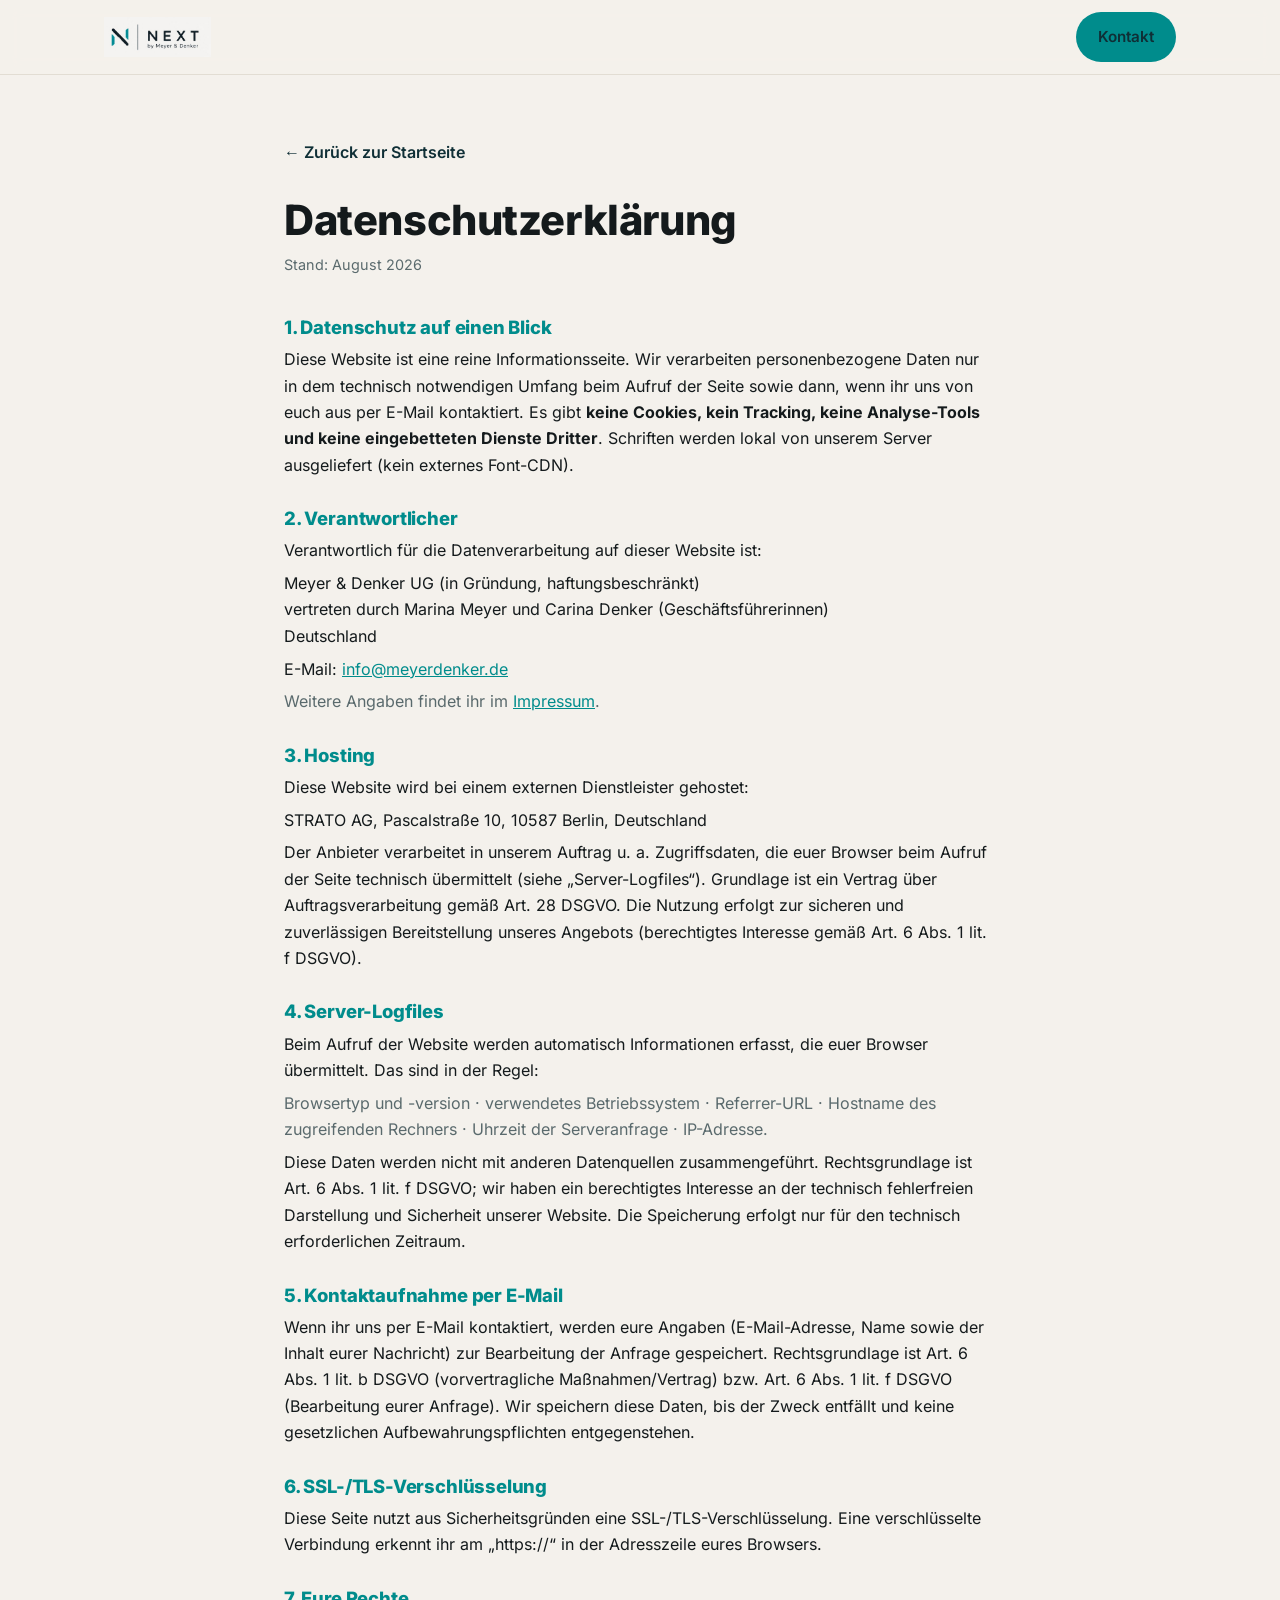
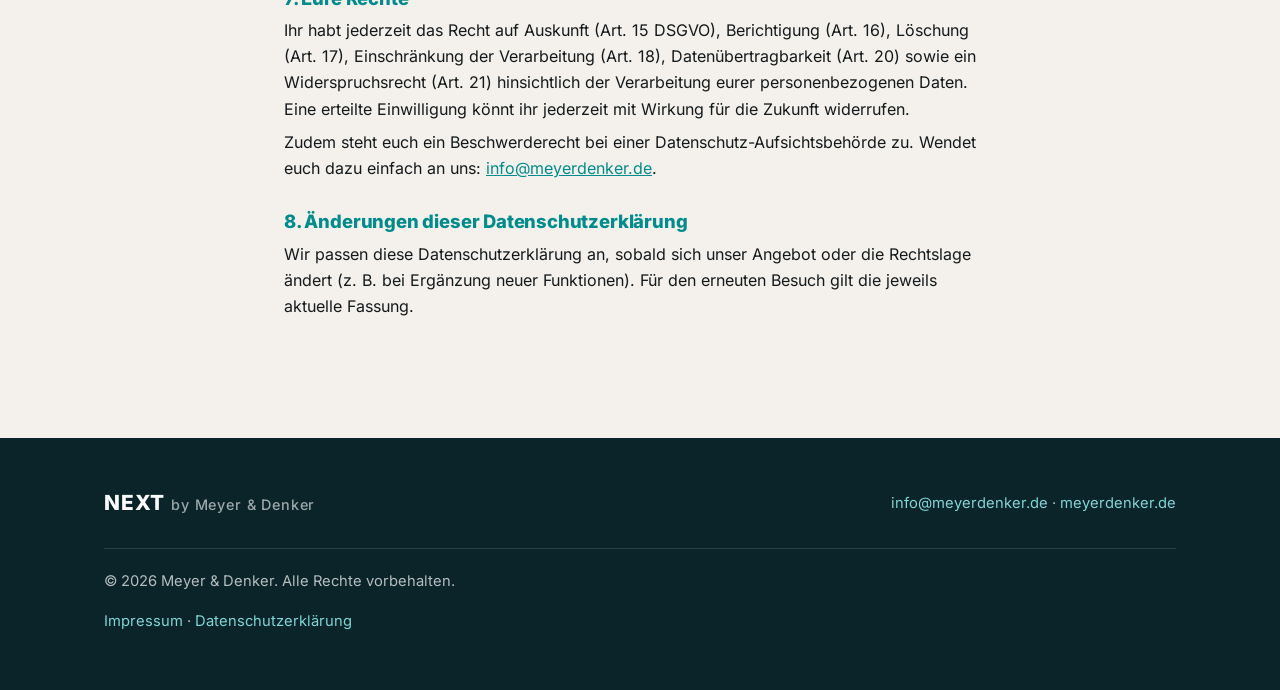
==== datenschutz.html @ 96882896 "Self-host Inter, add privacy policy, switch contact to info@ - Self-host Inter as a local variable w" ====
<!DOCTYPE html>
<html lang="de">
<head>
  <meta charset="UTF-8" />
  <meta name="viewport" content="width=device-width, initial-scale=1.0" />
  <title>Datenschutzerklärung – NEXT by Meyer &amp; Denker</title>
  <meta name="description" content="Datenschutzerklärung von Meyer &amp; Denker UG (in Gründung) – Informationen zur Verarbeitung personenbezogener Daten gemäß DSGVO." />
  <meta name="robots" content="index, follow" />
  <link rel="stylesheet" href="styles.css" />
</head>
<body>

  <!-- ===================== HEADER ===================== -->
  <header class="site-header">
    <div class="container">
      <a class="brand" href="index.html" aria-label="NEXT by Meyer &amp; Denker – Startseite">
        <img src="assets/logo.jpg" alt="NEXT by Meyer &amp; Denker Logo" />
      </a>
      <nav class="nav" aria-label="Hauptnavigation">
        <a class="btn btn-primary" href="index.html#kontakt">Kontakt</a>
      </nav>
    </div>
  </header>

  <!-- ===================== DATENSCHUTZ ===================== -->
  <main class="legal-page">
    <div class="container">
      <a class="back-link" href="index.html">&larr; Zurück zur Startseite</a>

      <h1>Datenschutzerklärung</h1>
      <p class="updated">Stand: August 2026</p>

      <div class="legal-block">
        <h2>1. Datenschutz auf einen Blick</h2>
        <p>Diese Website ist eine reine Informationsseite. Wir verarbeiten personenbezogene Daten nur
          in dem technisch notwendigen Umfang beim Aufruf der Seite sowie dann, wenn ihr uns von euch
          aus per E-Mail kontaktiert. Es gibt <strong>keine Cookies, kein Tracking, keine
          Analyse-Tools und keine eingebetteten Dienste Dritter</strong>. Schriften werden lokal von
          unserem Server ausgeliefert (kein externes Font-CDN).</p>
      </div>

      <div class="legal-block">
        <h2>2. Verantwortlicher</h2>
        <p>Verantwortlich für die Datenverarbeitung auf dieser Website ist:</p>
        <p>Meyer &amp; Denker UG (in Gründung, haftungsbeschränkt)<br />
          vertreten durch Marina Meyer und Carina Denker (Geschäftsführerinnen)<br />
          Deutschland</p>
        <p>E-Mail: <a href="mailto:info@meyerdenker.de">info@meyerdenker.de</a></p>
        <p class="muted">Weitere Angaben findet ihr im <a href="impressum.html">Impressum</a>.</p>
      </div>

      <div class="legal-block">
        <h2>3. Hosting</h2>
        <p>Diese Website wird bei einem externen Dienstleister gehostet:</p>
        <p>STRATO AG, Pascalstraße 10, 10587 Berlin, Deutschland</p>
        <p>Der Anbieter verarbeitet in unserem Auftrag u. a. Zugriffsdaten, die euer Browser beim
          Aufruf der Seite technisch übermittelt (siehe „Server-Logfiles“). Grundlage ist ein Vertrag
          über Auftragsverarbeitung gemäß Art. 28 DSGVO. Die Nutzung erfolgt zur sicheren und
          zuverlässigen Bereitstellung unseres Angebots (berechtigtes Interesse gemäß
          Art. 6 Abs. 1 lit. f DSGVO).</p>
      </div>

      <div class="legal-block">
        <h2>4. Server-Logfiles</h2>
        <p>Beim Aufruf der Website werden automatisch Informationen erfasst, die euer Browser
          übermittelt. Das sind in der Regel:</p>
        <p class="muted">Browsertyp und -version · verwendetes Betriebssystem · Referrer-URL ·
          Hostname des zugreifenden Rechners · Uhrzeit der Serveranfrage · IP-Adresse.</p>
        <p>Diese Daten werden nicht mit anderen Datenquellen zusammengeführt. Rechtsgrundlage ist
          Art. 6 Abs. 1 lit. f DSGVO; wir haben ein berechtigtes Interesse an der technisch
          fehlerfreien Darstellung und Sicherheit unserer Website. Die Speicherung erfolgt nur für
          den technisch erforderlichen Zeitraum.</p>
      </div>

      <div class="legal-block">
        <h2>5. Kontaktaufnahme per E-Mail</h2>
        <p>Wenn ihr uns per E-Mail kontaktiert, werden eure Angaben (E-Mail-Adresse, Name sowie der
          Inhalt eurer Nachricht) zur Bearbeitung der Anfrage gespeichert. Rechtsgrundlage ist
          Art. 6 Abs. 1 lit. b DSGVO (vorvertragliche Maßnahmen/Vertrag) bzw. Art. 6 Abs. 1 lit. f
          DSGVO (Bearbeitung eurer Anfrage). Wir speichern diese Daten, bis der Zweck entfällt und
          keine gesetzlichen Aufbewahrungspflichten entgegenstehen.</p>
      </div>

      <div class="legal-block">
        <h2>6. SSL-/TLS-Verschlüsselung</h2>
        <p>Diese Seite nutzt aus Sicherheitsgründen eine SSL-/TLS-Verschlüsselung. Eine
          verschlüsselte Verbindung erkennt ihr am „https://“ in der Adresszeile eures Browsers.</p>
      </div>

      <div class="legal-block">
        <h2>7. Eure Rechte</h2>
        <p>Ihr habt jederzeit das Recht auf Auskunft (Art. 15 DSGVO), Berichtigung (Art. 16),
          Löschung (Art. 17), Einschränkung der Verarbeitung (Art. 18), Datenübertragbarkeit
          (Art. 20) sowie ein Widerspruchsrecht (Art. 21) hinsichtlich der Verarbeitung eurer
          personenbezogenen Daten. Eine erteilte Einwilligung könnt ihr jederzeit mit Wirkung für die
          Zukunft widerrufen.</p>
        <p>Zudem steht euch ein Beschwerderecht bei einer Datenschutz-Aufsichtsbehörde zu. Wendet
          euch dazu einfach an uns: <a href="mailto:info@meyerdenker.de">info@meyerdenker.de</a>.</p>
      </div>

      <div class="legal-block">
        <h2>8. Änderungen dieser Datenschutzerklärung</h2>
        <p>Wir passen diese Datenschutzerklärung an, sobald sich unser Angebot oder die
          Rechtslage ändert (z. B. bei Ergänzung neuer Funktionen). Für den erneuten Besuch gilt die
          jeweils aktuelle Fassung.</p>
      </div>
    </div>
  </main>

  <!-- ===================== FOOTER ===================== -->
  <footer class="site-footer">
    <div class="container">
      <div class="footer-top">
        <div class="footer-brand">NEXT <span style="font-weight:500;font-size:.9rem;color:rgba(255,255,255,.6)">by Meyer &amp; Denker</span></div>
        <div>
          <a href="mailto:info@meyerdenker.de">info@meyerdenker.de</a> ·
          <a href="https://meyerdenker.de" target="_blank" rel="noopener">meyerdenker.de</a>
        </div>
      </div>
      <div class="legal">
        <p>© 2026 Meyer &amp; Denker. Alle Rechte vorbehalten.</p>
        <p>
          <a href="impressum.html" style="color:#7fd6d6">Impressum</a> ·
          <a href="datenschutz.html" style="color:#7fd6d6">Datenschutzerklärung</a>
        </p>
      </div>
    </div>
  </footer>

</body>
</html>
---- styles.css ----
/* =========================================================================
   NEXT by Meyer & Denker – Landingpage
   Farben & Schriften aus der Marken-Präsentation abgeleitet.
   ========================================================================= */

/* Inter selbst gehostet (Variable Font, deckt alle Strichstärken ab).
   Keine externe Font-CDN – DSGVO-freundlich, keine Fremdanfragen. */
@font-face {
  font-family: "Inter";
  font-style: normal;
  font-weight: 100 900;
  font-display: swap;
  src: url("assets/fonts/inter-var.woff2") format("woff2");
}

:root {
  --petrol:        #008C8C; /* Primär / Akzent */
  --petrol-dark:   #0F2F36; /* Hero / dunkle Flächen */
  --petrol-deep:   #0a2429; /* noch dunkler (Footer) */
  --cream:         #F4F1EC; /* heller Hintergrund */
  --terracotta:    #CE7359; /* sekundärer Akzent */
  --ink:           #141a1c; /* Fließtext */
  --muted:         #5a6a6d; /* gedämpfter Text */
  --white:         #ffffff;
  --line:          #e2ddd3; /* feine Trennlinien auf Creme */

  --maxw: 1120px;
  --radius: 16px;
  --shadow: 0 12px 40px rgba(15, 47, 54, 0.12);
  --shadow-sm: 0 4px 16px rgba(15, 47, 54, 0.08);

  --font: "Inter", -apple-system, BlinkMacSystemFont, "Segoe UI", Roboto,
          Helvetica, Arial, sans-serif;
}

* { box-sizing: border-box; }

html { scroll-behavior: smooth; }

body {
  margin: 0;
  font-family: var(--font);
  color: var(--ink);
  background: var(--cream);
  line-height: 1.65;
  -webkit-font-smoothing: antialiased;
  text-rendering: optimizeLegibility;
}

h1, h2, h3 { line-height: 1.15; margin: 0 0 .5em; font-weight: 800; letter-spacing: -0.01em; }
p { margin: 0 0 1rem; }
a { color: var(--petrol); }

img { max-width: 100%; display: block; }

.container {
  width: 100%;
  max-width: var(--maxw);
  margin: 0 auto;
  padding: 0 24px;
}

/* --- Section rhythm ------------------------------------------------------ */
section { padding: 84px 0; }
.section-head { max-width: 720px; margin-bottom: 44px; }
.eyebrow {
  display: inline-block;
  font-size: .8rem;
  font-weight: 700;
  letter-spacing: .16em;
  text-transform: uppercase;
  color: var(--petrol);
  margin-bottom: 14px;
}
.section-head h2 { font-size: clamp(1.7rem, 3.5vw, 2.5rem); }
.section-head p { color: var(--muted); font-size: 1.08rem; margin: 0; }

.bg-cream { background: var(--cream); }
.bg-white { background: var(--white); }

/* --- Buttons ------------------------------------------------------------- */
.btn {
  display: inline-block;
  padding: 14px 28px;
  border-radius: 999px;
  font-weight: 700;
  text-decoration: none;
  font-size: 1rem;
  transition: transform .15s ease, box-shadow .15s ease, background .15s ease;
  cursor: pointer;
  border: 2px solid transparent;
}
.btn-primary { background: var(--petrol); color: var(--white); }
.btn-primary:hover { background: #00a1a1; transform: translateY(-2px); box-shadow: var(--shadow-sm); }
.btn-light { background: var(--white); color: var(--petrol-dark); }
.btn-light:hover { transform: translateY(-2px); box-shadow: var(--shadow-sm); }
.btn-outline { background: transparent; color: var(--petrol-dark); border-color: var(--petrol-dark); }
.btn-outline:hover { background: var(--petrol-dark); color: var(--white); }

/* --- Header -------------------------------------------------------------- */
.site-header {
  position: sticky;
  top: 0;
  z-index: 50;
  background: rgba(244, 241, 236, 0.9);
  backdrop-filter: saturate(180%) blur(10px);
  border-bottom: 1px solid var(--line);
}
.site-header .container {
  display: flex;
  align-items: center;
  justify-content: space-between;
  height: 74px;
}
.brand img { height: 40px; width: auto; }
.nav { display: flex; align-items: center; gap: 28px; }
.nav a { color: var(--petrol-dark); text-decoration: none; font-weight: 600; font-size: .95rem; }
.nav a:hover { color: var(--petrol); }
.nav .btn { padding: 10px 20px; }
.nav-links { display: flex; gap: 28px; }

/* --- Hero ---------------------------------------------------------------- */
.hero {
  background: radial-gradient(1200px 600px at 80% -10%, rgba(0,140,140,.35), transparent 60%),
              var(--petrol-dark);
  color: var(--white);
  padding: 96px 0 104px;
  position: relative;
  overflow: hidden;
}
.hero .claim {
  font-size: .82rem; font-weight: 700; letter-spacing: .22em; text-transform: uppercase;
  color: #7fd6d6; margin-bottom: 22px;
}
.hero h1 {
  font-size: clamp(2.2rem, 5.5vw, 3.8rem);
  max-width: 14ch;
  margin-bottom: 20px;
}
.hero .lead {
  font-size: clamp(1.05rem, 2vw, 1.3rem);
  color: rgba(255,255,255,.82);
  max-width: 56ch;
  margin-bottom: 34px;
}
.hero-actions { display: flex; flex-wrap: wrap; gap: 14px; }
.hero .pill-row { display: flex; flex-wrap: wrap; gap: 10px; margin-top: 40px; }
.pill {
  border: 1px solid rgba(255,255,255,.25);
  color: rgba(255,255,255,.9);
  padding: 8px 16px; border-radius: 999px; font-size: .9rem; font-weight: 600;
}

/* --- Über uns ------------------------------------------------------------ */
.founders { display: grid; grid-template-columns: 1fr 1fr; gap: 32px; }
.founder-card {
  background: var(--white);
  border-radius: var(--radius);
  padding: 32px;
  box-shadow: var(--shadow-sm);
  border: 1px solid var(--line);
  display: flex;
  gap: 24px;
  align-items: flex-start;
}
.founder-card .avatar {
  flex: 0 0 auto;
  width: 108px; height: 108px;
  border-radius: 50%;
  overflow: hidden;
  background: var(--petrol-dark);
  box-shadow: var(--shadow-sm);
}
.founder-card .avatar img { width: 100%; height: 100%; object-fit: cover; }
.founder-card h3 { font-size: 1.3rem; margin-bottom: 4px; }
.founder-card .role { color: var(--petrol); font-weight: 600; font-size: .92rem; margin-bottom: 12px; }
.founder-card ul { margin: 0; padding-left: 18px; color: var(--muted); font-size: .95rem; }
.founder-quote {
  grid-column: 1 / -1;
  background: var(--petrol-dark);
  color: var(--white);
  border-radius: var(--radius);
  padding: 32px 40px;
  font-size: 1.15rem;
  font-style: italic;
}
.founder-quote strong { color: #7fd6d6; font-style: normal; }

/* --- Karten-Grids (Personas, Mehrwert) ----------------------------------- */
.grid-3 { display: grid; grid-template-columns: repeat(3, 1fr); gap: 24px; }
.grid-2 { display: grid; grid-template-columns: repeat(2, 1fr); gap: 24px; }
.card {
  background: var(--white);
  border: 1px solid var(--line);
  border-radius: var(--radius);
  padding: 28px;
  box-shadow: var(--shadow-sm);
}
.card .tag {
  display: inline-block; font-size: .78rem; font-weight: 700; letter-spacing: .06em;
  text-transform: uppercase; color: var(--terracotta); margin-bottom: 8px;
}
.card h3 { font-size: 1.2rem; }
.card p { color: var(--muted); font-size: .96rem; margin-bottom: .6rem; }
.card .relevant { font-size: .9rem; color: var(--petrol-dark); }
.card .relevant strong { color: var(--petrol); }

/* Mehrwert list-cards */
.value-card { padding: 32px; }
.value-card h3 { font-size: 1.35rem; margin-bottom: 18px; }
.value-list { list-style: none; margin: 0; padding: 0; }
.value-list li { position: relative; padding-left: 30px; margin-bottom: 16px; color: var(--muted); }
.value-list li::before {
  content: ""; position: absolute; left: 0; top: .55em;
  width: 12px; height: 12px; border-radius: 3px;
  background: var(--petrol);
}
.value-list li strong { color: var(--ink); display: block; }

/* --- Vision -------------------------------------------------------------- */
.vision {
  background: var(--petrol-dark);
  color: var(--white);
}
.vision .eyebrow { color: #7fd6d6; }
.vision h2 { color: var(--white); font-size: clamp(1.7rem, 3.5vw, 2.5rem); }
.vision p { color: rgba(255,255,255,.82); font-size: 1.12rem; max-width: 70ch; }
.vision .highlight { color: var(--white); font-weight: 600; }

/* --- Konzept ------------------------------------------------------------- */
.concept-grid { display: grid; grid-template-columns: repeat(4, 1fr); gap: 20px; margin-bottom: 40px; }
.stat {
  background: var(--white); border: 1px solid var(--line); border-radius: var(--radius);
  padding: 26px; box-shadow: var(--shadow-sm);
}
.stat .num { font-size: 2rem; font-weight: 800; color: var(--petrol); line-height: 1; margin-bottom: 8px; }
.stat .label { color: var(--muted); font-size: .95rem; }

.design-grid { display: grid; grid-template-columns: repeat(3, 1fr); gap: 24px; }
.design-col h3 {
  font-size: 1.1rem; padding-bottom: 12px; margin-bottom: 16px;
  border-bottom: 2px solid var(--petrol);
}
.design-col ul { margin: 0; padding-left: 18px; color: var(--muted); font-size: .95rem; }
.design-col ul li { margin-bottom: 8px; }
.design-col.optional h3 { border-color: var(--terracotta); }
.timeframe {
  margin-top: 32px; text-align: center; font-weight: 600; color: var(--petrol-dark);
  background: var(--white); border: 1px dashed var(--petrol); border-radius: 999px;
  padding: 12px; box-shadow: var(--shadow-sm);
}

/* --- Preise -------------------------------------------------------------- */
.pricing { display: grid; grid-template-columns: 1.1fr 1fr; gap: 32px; align-items: start; }
.price-card {
  background: var(--petrol-dark); color: var(--white);
  border-radius: var(--radius); padding: 40px; box-shadow: var(--shadow);
}
.price-card .badge {
  display: inline-block; background: var(--terracotta); color: var(--white);
  font-size: .8rem; font-weight: 700; letter-spacing: .06em; text-transform: uppercase;
  padding: 6px 14px; border-radius: 999px; margin-bottom: 20px;
}
.price-card .amount { font-size: 3rem; font-weight: 800; line-height: 1; }
.price-card .was { color: rgba(255,255,255,.55); text-decoration: line-through; font-size: 1.2rem; margin-left: 8px; }
.price-card .amount-sub { color: rgba(255,255,255,.8); margin-top: 8px; }
.price-notes h3 { font-size: 1.15rem; }
.price-notes ul { margin: 0; padding-left: 18px; color: var(--muted); font-size: .95rem; }
.price-notes ul li { margin-bottom: 10px; }
.price-notes .vat { font-size: .85rem; color: var(--muted); margin-top: 16px; }

/* --- Kontakt / CTA ------------------------------------------------------- */
.cta {
  background: radial-gradient(900px 500px at 15% 120%, rgba(206,115,89,.35), transparent 60%),
              var(--petrol);
  color: var(--white);
  text-align: center;
}
.cta h2 { font-size: clamp(2rem, 5vw, 3.2rem); color: var(--white); }
.cta p { color: rgba(255,255,255,.9); font-size: 1.15rem; max-width: 52ch; margin: 0 auto 30px; }
.cta-links { display: flex; flex-wrap: wrap; gap: 16px; justify-content: center; }
.cta-links a.mail { font-size: 1.25rem; font-weight: 700; color: var(--white); text-decoration: none; }

/* --- Footer -------------------------------------------------------------- */
.site-footer {
  background: var(--petrol-deep);
  color: rgba(255,255,255,.7);
  padding: 48px 0 40px;
  font-size: .92rem;
}
.site-footer .footer-top {
  display: flex; justify-content: space-between; align-items: center;
  flex-wrap: wrap; gap: 20px; margin-bottom: 28px;
}
.site-footer .footer-brand { color: var(--white); font-weight: 800; font-size: 1.3rem; letter-spacing: .04em; }
.site-footer a { color: #7fd6d6; text-decoration: none; }
.site-footer .legal { border-top: 1px solid rgba(255,255,255,.12); padding-top: 20px; }
.site-footer .placeholder { color: #d8a08c; }

/* --- Responsive ---------------------------------------------------------- */
@media (max-width: 900px) {
  .grid-3, .concept-grid, .design-grid { grid-template-columns: 1fr 1fr; }
  .founders, .grid-2, .pricing { grid-template-columns: 1fr; }
  .nav-links { display: none; }
}
@media (max-width: 560px) {
  section { padding: 60px 0; }
  .grid-3, .concept-grid, .design-grid { grid-template-columns: 1fr; }
  .founder-card { flex-direction: column; align-items: center; text-align: center; }
  .founder-card ul { text-align: left; }
  .price-card { padding: 28px; }
  .price-card .amount { font-size: 2.4rem; }
}

/* --- Rechtsseiten (Impressum / Datenschutz) ------------------------------ */
.legal-page { padding: 64px 0 88px; }
.legal-page .container { max-width: 760px; }
.legal-page h1 { font-size: clamp(1.9rem, 4vw, 2.6rem); margin-bottom: 8px; }
.legal-page .updated { color: var(--muted); font-size: .9rem; margin-bottom: 40px; }
.legal-block { margin-bottom: 30px; }
.legal-block h2 {
  font-size: 1.15rem;
  color: var(--petrol);
  margin-bottom: 8px;
}
.legal-block p { color: var(--ink); margin-bottom: .4rem; }
.legal-block p.muted { color: var(--muted); }
.legal-block a { color: var(--petrol); word-break: break-word; }
.legal-block .todo { color: var(--terracotta); font-weight: 600; }
.back-link {
  display: inline-block; margin-bottom: 32px; font-weight: 600;
  text-decoration: none; color: var(--petrol-dark);
}
.back-link:hover { color: var(--petrol); }
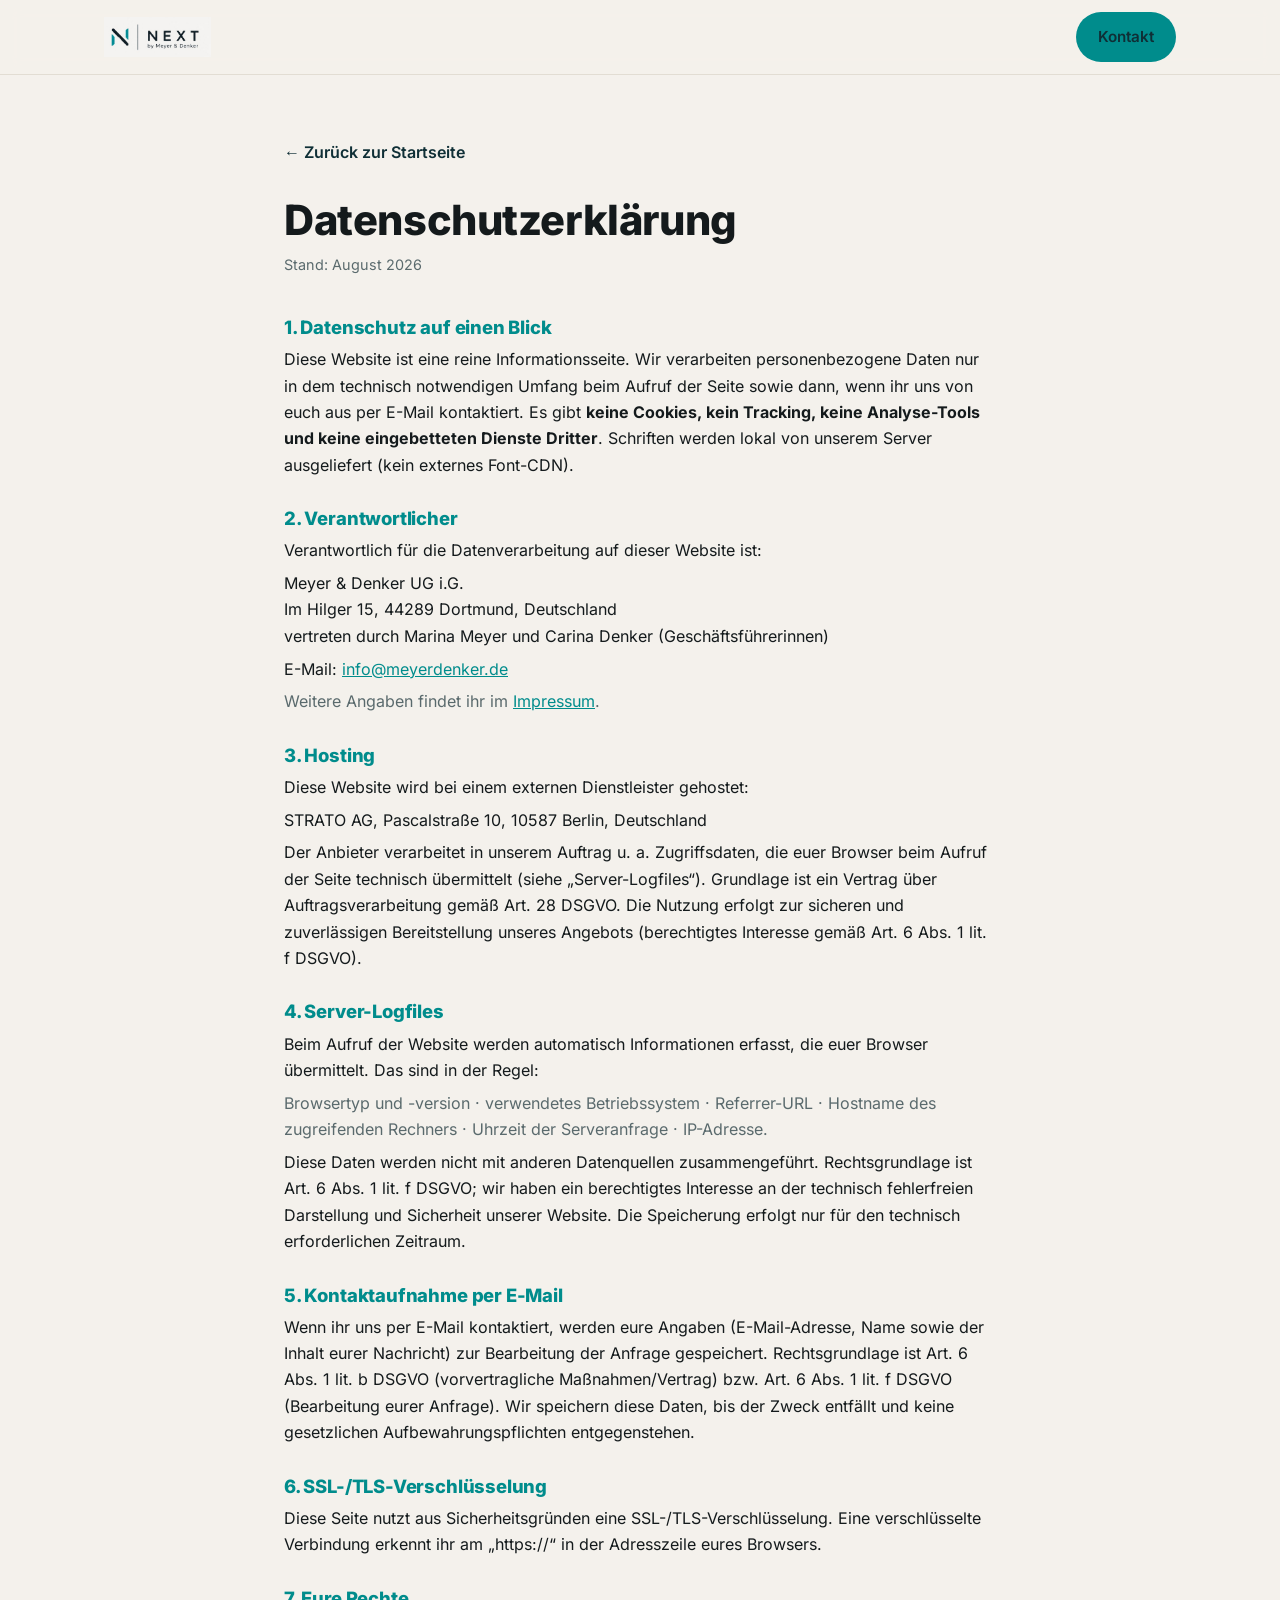
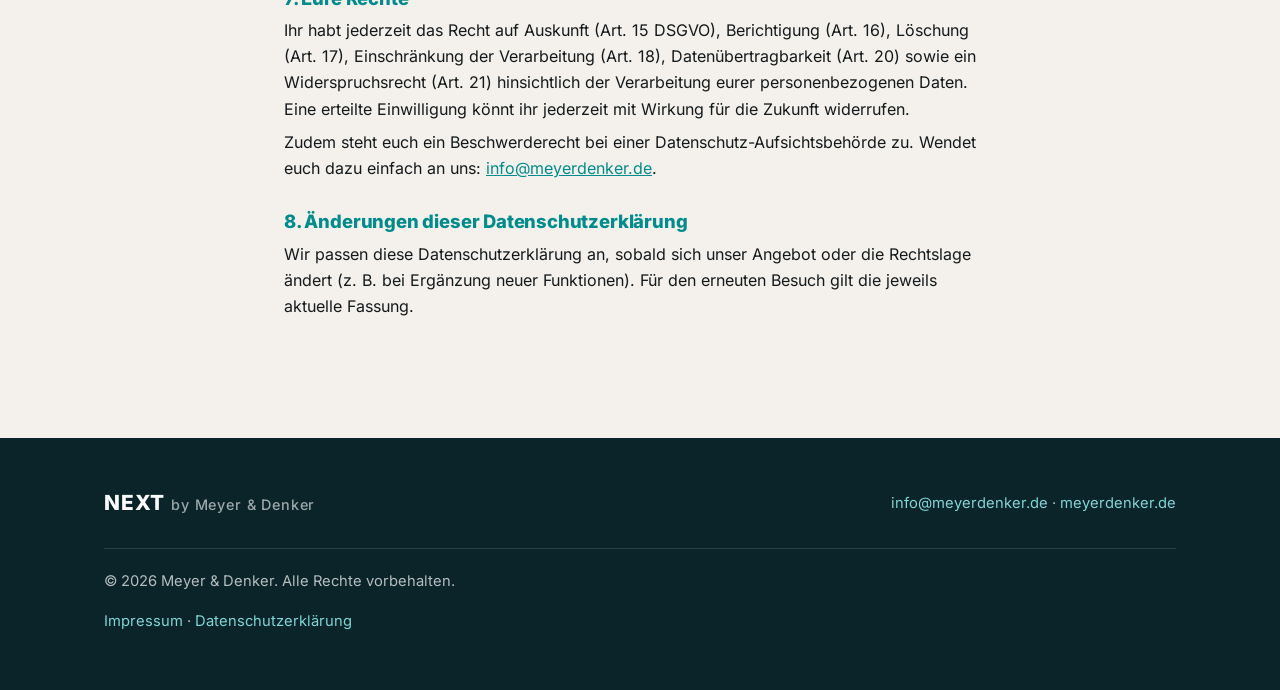
==== commit 120d91f2: "Major content & SEO overhaul of the landing page Content (index.html): - New hero headline/subheadli" ====
--- a/datenschutz.html
+++ b/datenschutz.html
@@ -6,6 +6,7 @@
   <title>Datenschutzerklärung – NEXT by Meyer &amp; Denker</title>
   <meta name="description" content="Datenschutzerklärung von Meyer &amp; Denker UG (in Gründung) – Informationen zur Verarbeitung personenbezogener Daten gemäß DSGVO." />
   <meta name="robots" content="index, follow" />
+  <link rel="canonical" href="https://meyerdenker.de/datenschutz.html" />
   <link rel="stylesheet" href="styles.css" />
 </head>
 <body>
@@ -42,9 +43,9 @@
       <div class="legal-block">
         <h2>2. Verantwortlicher</h2>
         <p>Verantwortlich für die Datenverarbeitung auf dieser Website ist:</p>
-        <p>Meyer &amp; Denker UG (in Gründung, haftungsbeschränkt)<br />
-          vertreten durch Marina Meyer und Carina Denker (Geschäftsführerinnen)<br />
-          Deutschland</p>
+        <p>Meyer &amp; Denker UG i.G.<br />
+          Im Hilger 15, 44289 Dortmund, Deutschland<br />
+          vertreten durch Marina Meyer und Carina Denker (Geschäftsführerinnen)</p>
         <p>E-Mail: <a href="mailto:info@meyerdenker.de">info@meyerdenker.de</a></p>
         <p class="muted">Weitere Angaben findet ihr im <a href="impressum.html">Impressum</a>.</p>
       </div>
--- a/styles.css
+++ b/styles.css
@@ -250,24 +250,39 @@
   padding: 12px; box-shadow: var(--shadow-sm);
 }
 
-/* --- Preise -------------------------------------------------------------- */
-.pricing { display: grid; grid-template-columns: 1.1fr 1fr; gap: 32px; align-items: start; }
-.price-card {
-  background: var(--petrol-dark); color: var(--white);
-  border-radius: var(--radius); padding: 40px; box-shadow: var(--shadow);
-}
-.price-card .badge {
-  display: inline-block; background: var(--terracotta); color: var(--white);
-  font-size: .8rem; font-weight: 700; letter-spacing: .06em; text-transform: uppercase;
-  padding: 6px 14px; border-radius: 999px; margin-bottom: 20px;
-}
-.price-card .amount { font-size: 3rem; font-weight: 800; line-height: 1; }
-.price-card .was { color: rgba(255,255,255,.55); text-decoration: line-through; font-size: 1.2rem; margin-left: 8px; }
-.price-card .amount-sub { color: rgba(255,255,255,.8); margin-top: 8px; }
-.price-notes h3 { font-size: 1.15rem; }
-.price-notes ul { margin: 0; padding-left: 18px; color: var(--muted); font-size: .95rem; }
-.price-notes ul li { margin-bottom: 10px; }
-.price-notes .vat { font-size: .85rem; color: var(--muted); margin-top: 16px; }
+/* --- Hero-Zusatz / Zwischentexte / Block-Titel --------------------------- */
+.hero .hero-note {
+  margin-top: 16px;
+  color: rgba(255,255,255,.62);
+  font-size: .95rem;
+  max-width: 62ch;
+}
+.lead-note {
+  max-width: 78ch;
+  color: var(--muted);
+  font-size: 1.08rem;
+  margin: 0 0 40px;
+}
+.block-title {
+  font-size: 1.4rem;
+  margin: 52px 0 22px;
+}
+
+/* --- Themen-Karten (nur Titel + kurze Zeile) ----------------------------- */
+.topics .card h3 { margin-bottom: 6px; }
+.topics .card p { color: var(--muted); margin: 0; font-size: .96rem; }
+
+/* --- FAQ ----------------------------------------------------------------- */
+.faq { display: grid; gap: 16px; max-width: 840px; }
+.faq-item {
+  background: var(--white);
+  border: 1px solid var(--line);
+  border-radius: var(--radius);
+  padding: 22px 26px;
+  box-shadow: var(--shadow-sm);
+}
+.faq-item h3 { font-size: 1.1rem; margin-bottom: 6px; }
+.faq-item p { color: var(--muted); margin: 0; }
 
 /* --- Kontakt / CTA ------------------------------------------------------- */
 .cta {
@@ -300,7 +315,7 @@
 /* --- Responsive ---------------------------------------------------------- */
 @media (max-width: 900px) {
   .grid-3, .concept-grid, .design-grid { grid-template-columns: 1fr 1fr; }
-  .founders, .grid-2, .pricing { grid-template-columns: 1fr; }
+  .founders, .grid-2 { grid-template-columns: 1fr; }
   .nav-links { display: none; }
 }
 @media (max-width: 560px) {
@@ -308,8 +323,6 @@
   .grid-3, .concept-grid, .design-grid { grid-template-columns: 1fr; }
   .founder-card { flex-direction: column; align-items: center; text-align: center; }
   .founder-card ul { text-align: left; }
-  .price-card { padding: 28px; }
-  .price-card .amount { font-size: 2.4rem; }
 }
 
 /* --- Rechtsseiten (Impressum / Datenschutz) ------------------------------ */
